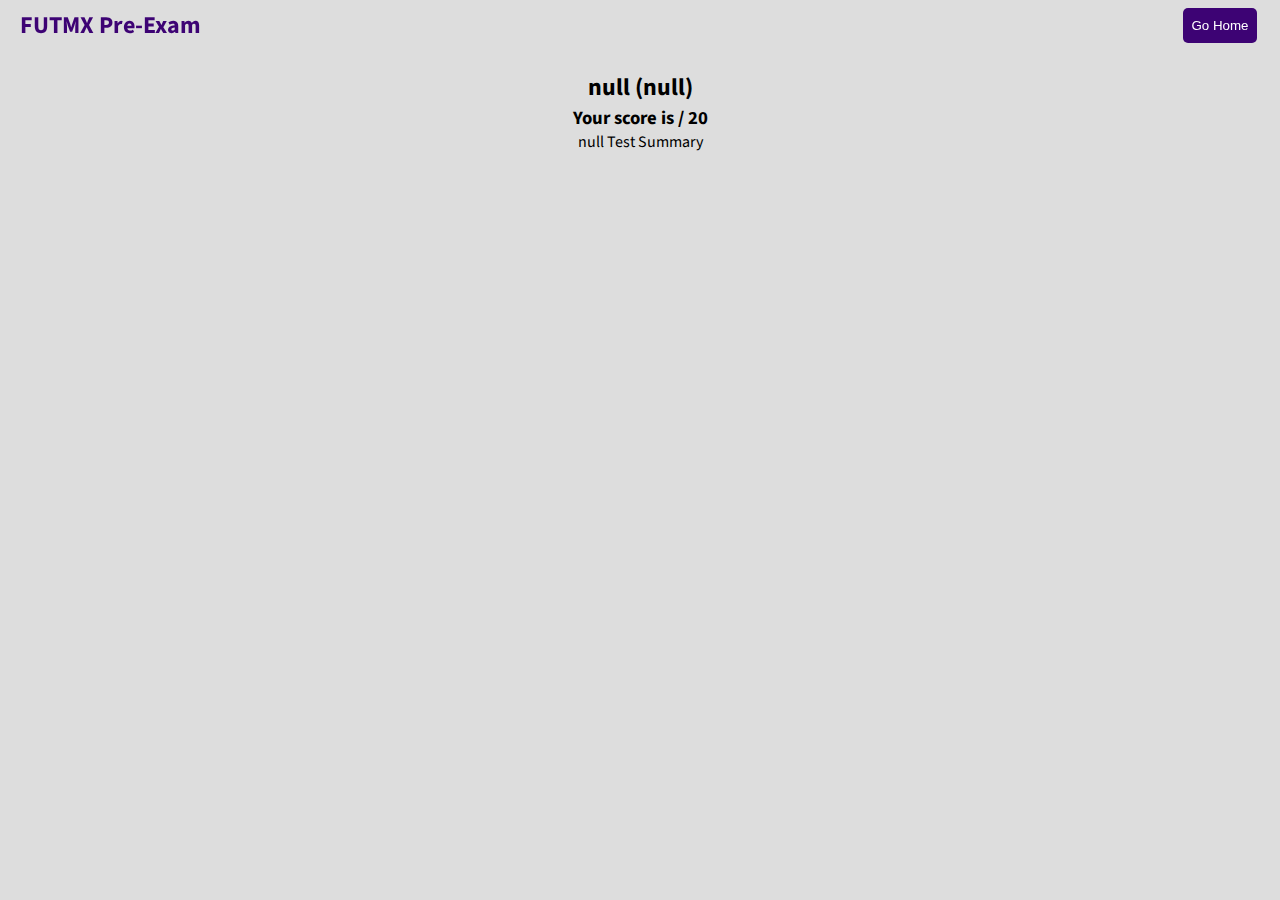
==== result.html @ d4b17e66 "Finish :tada:" ====
<!DOCTYPE html>
<html lang="en">
  <head>
    <meta charset="UTF-8" />
    <meta name="viewport" content="width=device-width, initial-scale=1.0" />
    <title></title>
    <link rel="preconnect" href="https://fonts.gstatic.com" />
    <link
      href="https://fonts.googleapis.com/css2?family=Source+Sans+Pro&display=swap"
      rel="stylesheet"
    />
    <style>
      * {
        padding: 0;
        margin: 0;
      }
      body {
        font-family: "Source Sans Pro", sans-serif;
        background-color: #ddd;
      }
      #details,
      #test {
        text-align: center;
      }
      #details {
        margin-top: 70px;
      }
      #test {
        margin-bottom: 30px;
      }
      .correction {
        width: 95%;
        padding: 10px;
        box-sizing: border-box;
        background-color: #fff;
        border-radius: 5px;
        margin: 4px auto;
      }
      .correct {
        color: green;
      }
      .answer {
        color: green;
      }
      .not-answered {
        color: goldenrod;
      }
      .wrong {
        color: red;
      }
      .nav {
        height: 50px;
        width: 100%;
        color: rgb(61, 3, 116);
        display: flex;
        align-items: center;
        padding-left: 20px;
        box-sizing: border-box;
        z-index: 9;
        position: fixed;
        top: 0;
        transition: 1s;
      }
      .finish {
        height: 50px;
        width: 100px;
        display: flex;
        align-items: center;
        justify-content: center;
        position: absolute;
        right: 10px;
      }
      button {
        border: none;
        background-color: rgb(61, 3, 116);
        margin-left: 10px;
        margin-top: 10px;
        color: white;
        height: 35px;
        padding: 8px;
        border-radius: 5px;
        cursor: pointer;
      }
      .finish button {
        background-color: rgb(61, 3, 116);
        margin: 0;
      }
      h3 {
        text-align: center;
      }
    </style>
  </head>
  <body>
    <div class="nav">
      <h2>FUTMX Pre-Exam</h2>
      <div class="finish">
        <button id="home" onclick="goHome()">Go Home</button>
      </div>
    </div>
    <h2 id="details"></h2>
    <h3>Your score is <span id="score"></span>/ 20</h3>
    <p id="test"></p>

    <div id="result-container"></div>
  </body>
  <script>
    let score = 0;
    document.addEventListener("scroll", () => {
      if (
        document.documentElement.scrollTop > 20 ||
        document.body.scrollTop > 20
      ) {
        document.getElementsByClassName("nav")[0].style.backgroundColor =
          "#fff";
      } else {
        document.getElementsByClassName("nav")[0].style.backgroundColor =
          "rgba(0, 0, 0, 0)";
      }
    });
    let username = sessionStorage.getItem("username");
    let department = sessionStorage.getItem("department");
    let test = sessionStorage.getItem("test");

    document.getElementById(
      "details"
    ).innerHTML = `${username} (${department})`;

    document.getElementById("test").innerHTML = `${test} Test Summary`;
    let container = document.getElementById("result-container");
    let savedQuestions = JSON.parse(sessionStorage.getItem("questions"));
    let correctAnswers = JSON.parse(sessionStorage.getItem("answers"));
    let selectedAnswers = JSON.parse(sessionStorage.getItem("selectedAnswers"));
    for (let i = 0; i < savedQuestions.length; i++) {
      container.innerHTML +=
        '<div class="correction"><p>' + savedQuestions[i] + "</p></div>";
    }
    let questions = document.getElementsByClassName("correction");
    for (let i = 0; i < savedQuestions.length; i++) {
      let selAnswers = eval(`selectedAnswers.q${i + 1}`);
      let answers = eval(`correctAnswers.q${i + 1}`);
      if (selAnswers == null || selectedAnswers == "") {
        questions[i].innerHTML +=
          '<p class="not-answered">You did not answer this question</p>';
        questions[i].innerHTML += `<p class="answer">answer: ${answers} </p>`;
      } else {
        if (selAnswers == answers) {
          score++;
          questions[
            i
          ].innerHTML += `<p class="correct">Your answer is correct: ${selAnswers}</p>`;
          questions[i].innerHTML += `<p class="answer">answer: ${answers} </p>`;
        } else {
          questions[
            i
          ].innerHTML += `<p class="wrong">Your answer is wrong: ${selAnswers}</p>`;
          questions[i].innerHTML += `<p class="answer">answer: ${answers} </p>`;
        }
      }
    }
    document.getElementById("score").innerHTML = score;

    document.getElementsByTagName(
      "title"
    )[0].innerHTML = `Your ${sessionStorage.getItem("test")} Result Summary`;

    function goHome() {
      location.replace("index.html");
    }
  </script>
</html>
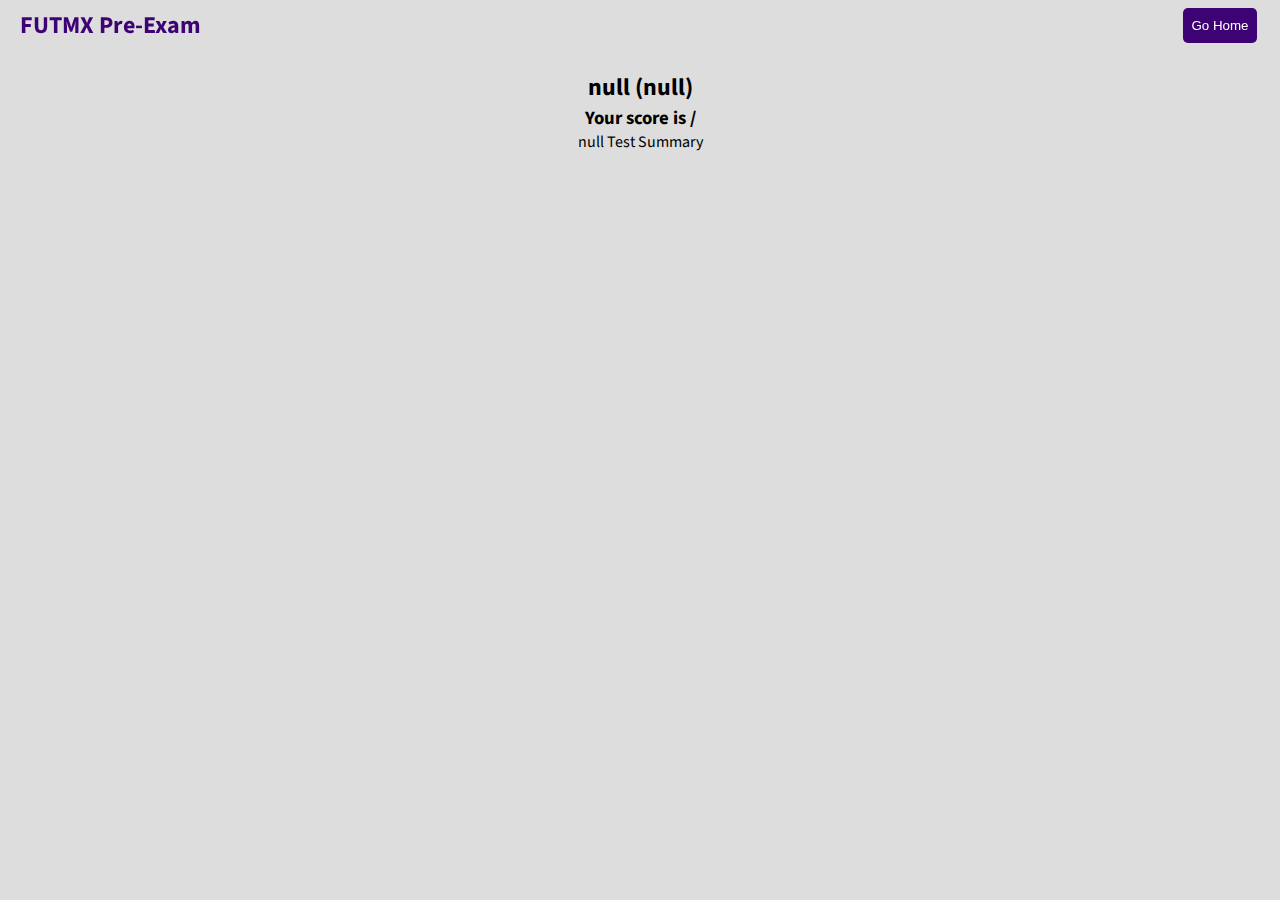
==== commit da798cf4: "Added  a Script that will automatically generate random questions :tada:" ====
--- a/result.html
+++ b/result.html
@@ -98,7 +98,7 @@
       </div>
     </div>
     <h2 id="details"></h2>
-    <h3>Your score is <span id="score"></span>/ 20</h3>
+    <h3>Your score is <span id="score"></span>/ <span id="total"></span></h3>
     <p id="test"></p>
 
     <div id="result-container"></div>
@@ -128,7 +128,7 @@
     document.getElementById("test").innerHTML = `${test} Test Summary`;
     let container = document.getElementById("result-container");
     let savedQuestions = JSON.parse(sessionStorage.getItem("questions"));
-    let correctAnswers = JSON.parse(sessionStorage.getItem("answers"));
+    let correctAnswers = JSON.parse(sessionStorage.getItem("questionstesting"));
     let selectedAnswers = JSON.parse(sessionStorage.getItem("selectedAnswers"));
     for (let i = 0; i < savedQuestions.length; i++) {
       container.innerHTML +=
@@ -137,7 +137,7 @@
     let questions = document.getElementsByClassName("correction");
     for (let i = 0; i < savedQuestions.length; i++) {
       let selAnswers = eval(`selectedAnswers.q${i + 1}`);
-      let answers = eval(`correctAnswers.q${i + 1}`);
+      let answers = correctAnswers[i].answer;
       if (selAnswers == null || selectedAnswers == "") {
         questions[i].innerHTML +=
           '<p class="not-answered">You did not answer this question</p>';
@@ -158,6 +158,9 @@
       }
     }
     document.getElementById("score").innerHTML = score;
+    document.getElementById("total").innerHTML = sessionStorage.getItem(
+      "totalquestion"
+    );
 
     document.getElementsByTagName(
       "title"
